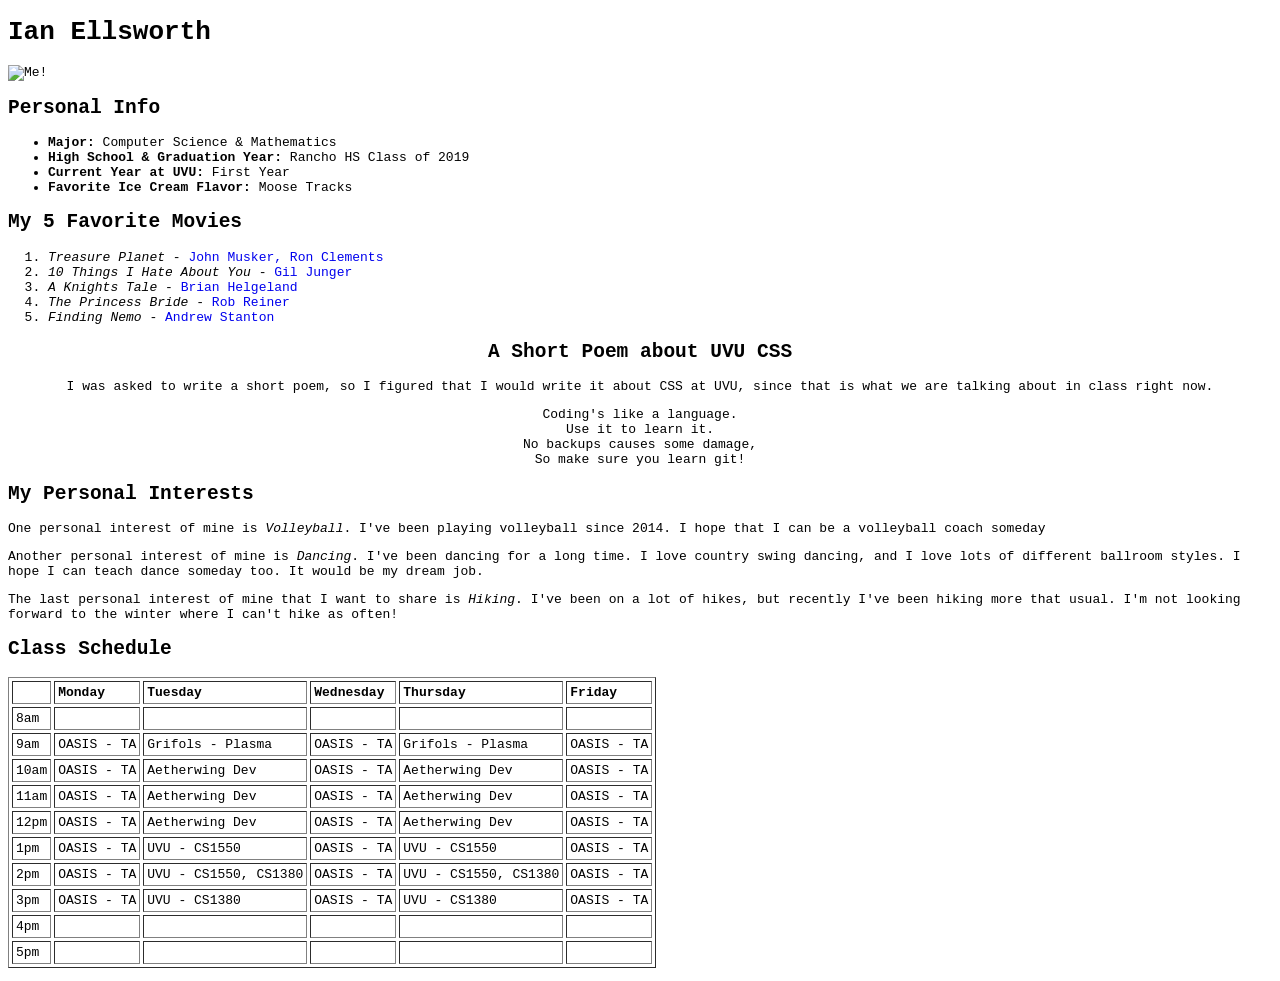
==== projectOne/about-me.html @ 83379930 "Update about-me.html removed <a>back</a> from about-me because about-me.html should now open in a ne" ====
<!DOCTYPE html>
<html lang="en">

<head>
    <meta charset="UTF-8">
    <title>About Ian Ellsworth</title>
    <style>
    a {
        text-decoration: none;
    }
    a:hover {
        text-decoration: underline;
    }
    th, td, p {
        text-align:left;
        vertical-align:top;
    }
    </style>
</head>

<body style="Font-Family:monospace;">
    
<h1>
Ian Ellsworth
</h1>

<img src="image.jpg" alt="Me!" width="500px" height="500px">

<h2>Personal Info</h2>
<ul>
    <li><b>Major:</b> Computer Science & Mathematics</li>
    <li><b>High School & Graduation Year:</b> Rancho HS Class of 2019</li>
    <li><b>Current Year at UVU:</b> First Year</li>
    <li><b>Favorite Ice Cream Flavor:</b> Moose Tracks</li>
</ul>

<h2>My 5 Favorite Movies</h2>
<ol>
    <li><i>Treasure Planet</i> - <a href="https://en.wikipedia.org/wiki/Treasure_Planet">John Musker, Ron Clements</a></li>
    <li><i>10 Things I Hate About You</i> - <a href="https://en.wikipedia.org/wiki/10_Things_I_Hate_About_You">Gil Junger</a></li>
    <li><i>A Knights Tale</i> - <a href="https://en.wikipedia.org/wiki/A_Knight%27s_Tale">Brian Helgeland</a></li>
    <li><i>The Princess Bride</i> - <a href="https://en.wikipedia.org/wiki/The_Princess_Bride">Rob Reiner</a></li>
    <li><i>Finding Nemo</i> - <a href="https://en.wikipedia.org/wiki/Finding_Nemo">Andrew Stanton</a></li>
</ol>

<h2 style="text-align:center;">A Short Poem about UVU CSS</h2>
<p style="text-align:center;">I was asked to write a short poem, so I figured that I would write it about CSS at UVU, since that is what we are talking about in class right now.</p>
<p style="text-align:center">Coding's like a language.<br>Use it to learn it.<br>No backups causes some damage,<br>So make sure you learn git!</p>

<h2>My Personal Interests</h2>
<p>One personal interest of mine is <i>Volleyball</i>. I've been playing volleyball since 2014. I hope that I can be a volleyball coach someday</p>
<p>Another personal interest of mine is <i>Dancing</i>. I've been dancing for a long time. I love country swing dancing, and I love lots of different ballroom styles. I hope I can teach dance someday too. It would be my dream job.</p>
<p>The last personal interest of mine that I want to share is <i>Hiking</i>. I've been on a lot of hikes, but recently I've been hiking more that usual. I'm not looking forward to the winter where I can't hike as often!</p>

<h2>Class Schedule</h2>
<table border="1" cellpadding="3" cellspacing="3">
    <tr>
        <th></th>
        <th>Monday</th>
        <th>Tuesday</th>
        <th>Wednesday</th>
        <th>Thursday</th>
        <th>Friday</th>
    </tr>
    <tr>
        <td>8am</td>
        <td></td>
        <td></td>
        <td></td>
        <td></td>
        <td></td>
    </tr>
    <tr>
        <td>9am</td>
        <td>OASIS - TA</td>
        <td>Grifols - Plasma</td>
        <td>OASIS - TA</td>
        <td>Grifols - Plasma</td>
        <td>OASIS - TA</td>
    </tr>
    <tr>
        <td>10am</td>
        <td>OASIS - TA</td>
        <td>Aetherwing Dev</td>
        <td>OASIS - TA</td>
        <td>Aetherwing Dev</td>
        <td>OASIS - TA</td>
    </tr>
    <tr>
        <td>11am</td>
        <td>OASIS - TA</td>
        <td>Aetherwing Dev</td>
        <td>OASIS - TA</td>
        <td>Aetherwing Dev</td>
        <td>OASIS - TA</td>
    </tr>
    <tr>
        <td>12pm</td>
        <td>OASIS - TA</td>
        <td>Aetherwing Dev</td>
        <td>OASIS - TA</td>
        <td>Aetherwing Dev</td>
        <td>OASIS - TA</td>
    </tr>
    <tr>
        <td>1pm</td>
        <td>OASIS - TA</td>
        <td>UVU - CS1550</td>
        <td>OASIS - TA</td>
        <td>UVU - CS1550</td>
        <td>OASIS - TA</td>
    </tr>
    <tr>
        <td>2pm</td>
        <td>OASIS - TA</td>
        <td>UVU - CS1550, CS1380</td>
        <td>OASIS - TA</td>
        <td>UVU - CS1550, CS1380</td>
        <td>OASIS - TA</td>
    </tr>
    <tr>
        <td>3pm</td>
        <td>OASIS - TA</td>
        <td>UVU - CS1380</td>
        <td>OASIS - TA</td>
        <td>UVU - CS1380</td>
        <td>OASIS - TA</td>
    </tr>
    <tr>
        <td>4pm</td>
        <td></td>
        <td></td>
        <td></td>
        <td></td>
        <td></td>
    </tr>
    <tr>
        <td>5pm</td>
        <td></td>
        <td></td>
        <td></td>
        <td></td>
        <td></td>
    </tr>

</table>

</body>

</html>
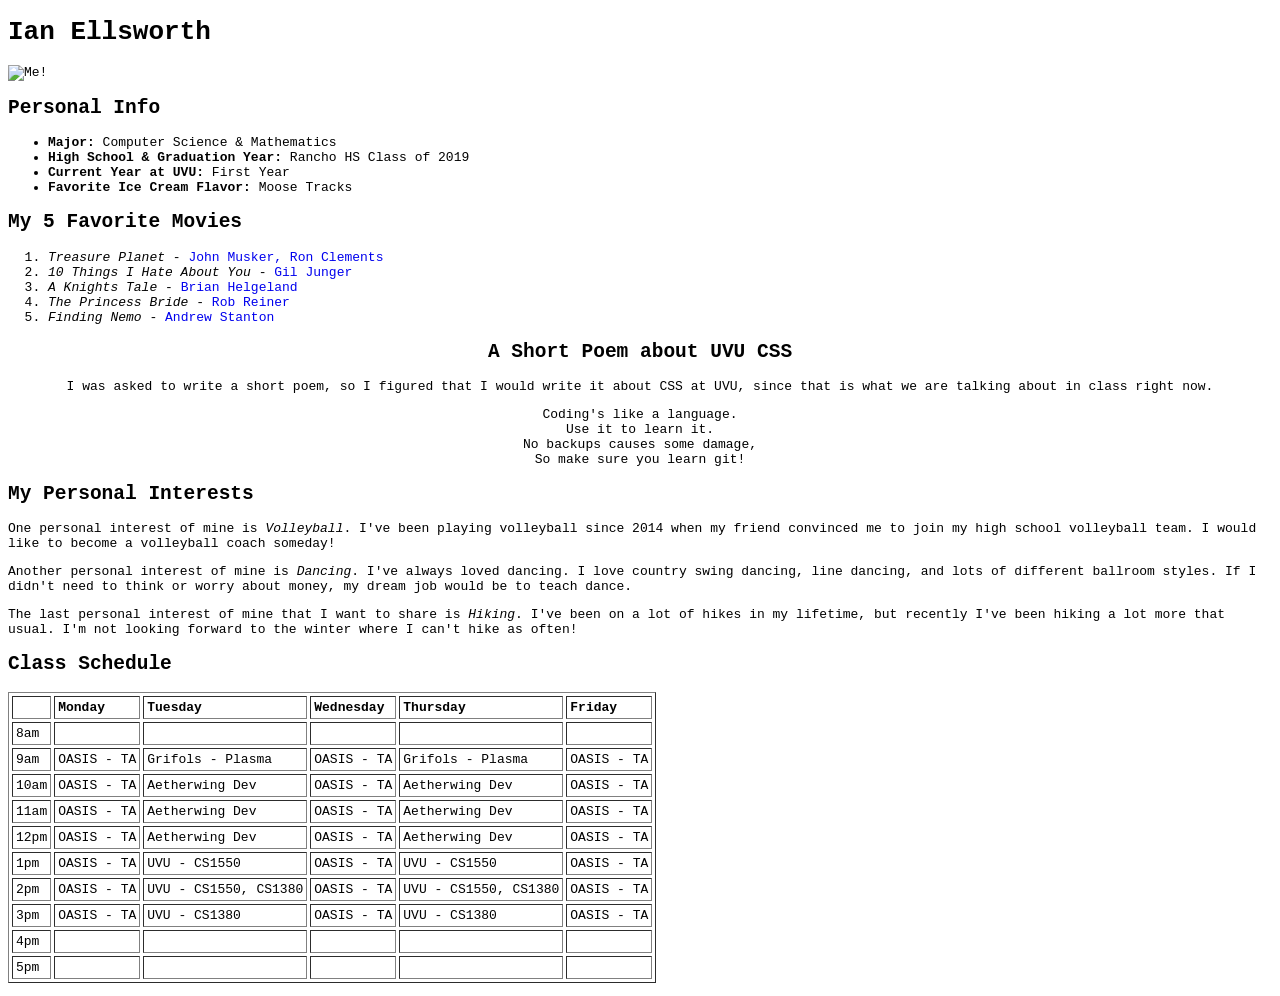
==== commit 5da7ffd9: "Update about-me.html Personal Interests updated. Punctuation and content." ====
--- a/projectOne/about-me.html
+++ b/projectOne/about-me.html
@@ -48,9 +48,16 @@
 <p style="text-align:center">Coding's like a language.<br>Use it to learn it.<br>No backups causes some damage,<br>So make sure you learn git!</p>
 
 <h2>My Personal Interests</h2>
-<p>One personal interest of mine is <i>Volleyball</i>. I've been playing volleyball since 2014. I hope that I can be a volleyball coach someday</p>
-<p>Another personal interest of mine is <i>Dancing</i>. I've been dancing for a long time. I love country swing dancing, and I love lots of different ballroom styles. I hope I can teach dance someday too. It would be my dream job.</p>
-<p>The last personal interest of mine that I want to share is <i>Hiking</i>. I've been on a lot of hikes, but recently I've been hiking more that usual. I'm not looking forward to the winter where I can't hike as often!</p>
+<p>One personal interest of mine is <i>Volleyball</i>.
+    I've been playing volleyball since 2014 when my friend convinced me to join my high school volleyball team.
+    I would like to become a volleyball coach someday!</p>
+<p>Another personal interest of mine is <i>Dancing</i>. 
+    I've always loved dancing.
+    I love country swing dancing, line dancing, and lots of different ballroom styles.
+    If I didn't need to think or worry about money, my dream job would be to teach dance.</p>
+<p>The last personal interest of mine that I want to share is <i>Hiking</i>.
+    I've been on a lot of hikes in my lifetime, but recently I've been hiking a lot more that usual.
+    I'm not looking forward to the winter where I can't hike as often!</p>
 
 <h2>Class Schedule</h2>
 <table border="1" cellpadding="3" cellspacing="3">
